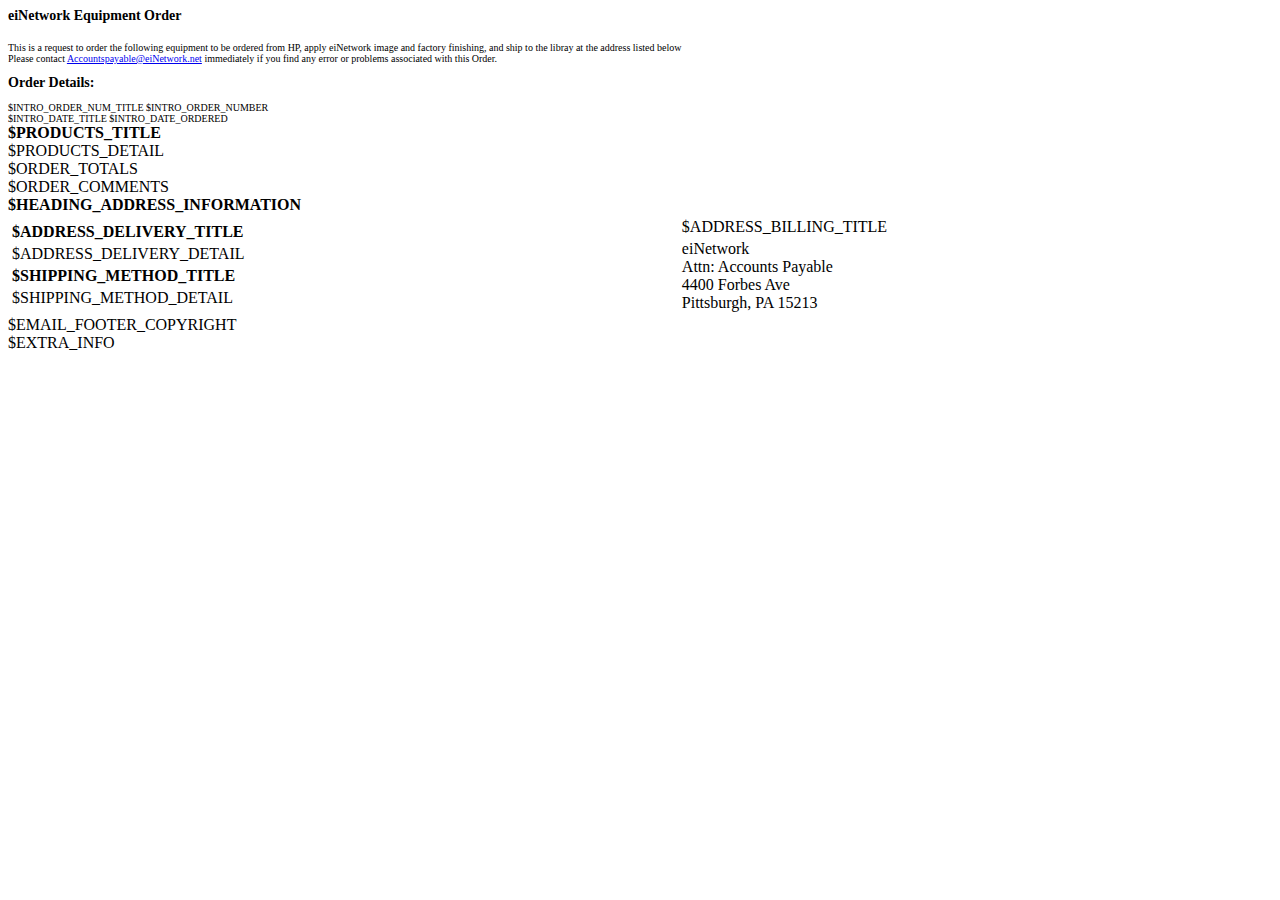
==== email/email_template_vendor.html @ d4b0be47 "Changes for vendor email and vendor cost tracking" ====
<html>
<head>
<meta http-equiv="Content-Type" content="text/html; charset=$CHARSET" />
<meta name="viewport" content="width=device-width, initial-scale=1.0" />
<base href="$BASE_HREF" />

<style type="text/css">
$EMAIL_COMMON_CSS
</style>
</head>

<body id="checkout">
<div class="holder">

  <!-- Content Section -->
  <div class="content">
    <div class="content-line">
      <div style="font-size:14px;font-weight:700">eiNetwork Equipment Order</div><br>
      <div style="font-size:10px">This is a request to order the following equipment to be ordered from HP, apply eiNetwork image and factory finishing, and ship to the libray at the address listed below<br>
      <div style="font-size:10px">Please contact <a href="mailto:Accountspayable@eiNetwork.net?Subject=Order%20$INTRO_ORDER_NUMBER" target="_top">Accountspayable@eiNetwork.net</a> immediately 
           if you find any error or problems associated with this Order.</div><br>  
      <div style="font-size:14px;font-weight:700">Order Details:   </div><br>

      $INTRO_ORDER_NUM_TITLE $INTRO_ORDER_NUMBER<br />
      $INTRO_DATE_TITLE $INTRO_DATE_ORDERED<br />

  </div>
  <div class="content-line"><strong>$PRODUCTS_TITLE</strong></div>
    <div class="order-detail-area">$PRODUCTS_DETAIL</div>
  <div class="order-detail-area">$ORDER_TOTALS</div>

  <div class="comments">$ORDER_COMMENTS</div>

 <div class="content-line"><strong>$HEADING_ADDRESS_INFORMATION</strong></div>
  <div class="address-block">
  <table border="0" width="100%" cellspacing="0" cellpadding="2">
    <tr>
    <td class="delivery-block">
      <table border="0" width="100%" cellspacing="0" cellpadding="2">
      <tr>
        <td class="content-line-title"><strong>$ADDRESS_DELIVERY_TITLE</strong></td>
      </tr>
      <tr>
        <td class="address">$ADDRESS_DELIVERY_DETAIL</td>
      </tr>

      <tr>
        <td class="content-line-title"><strong>$SHIPPING_METHOD_TITLE</strong></td>
      </tr>
      <tr>
        <td class="content-line">$SHIPPING_METHOD_DETAIL</td>
      </tr>
      </table>
    </td>
    <td class="billing-block">
      <table border="0" width="100%" cellspacing="0" cellpadding="2">
      <tr>
        <td class="content-line-title">$ADDRESS_BILLING_TITLE</td>
      </tr>
      <tr>
        <td class="address">eiNetwork</br>Attn: Accounts Payable</br>4400 Forbes Ave</br>Pittsburgh, PA  15213</td>
      </tr>
      </table>
     </td>
    </tr>
  </table>
 </div>
</div>


  <!-- Footer Section -->
  <div class="footer">
    <div class="copyright">$EMAIL_FOOTER_COPYRIGHT</div>
  </div>

</div>
$EXTRA_INFO
</body>
</html>
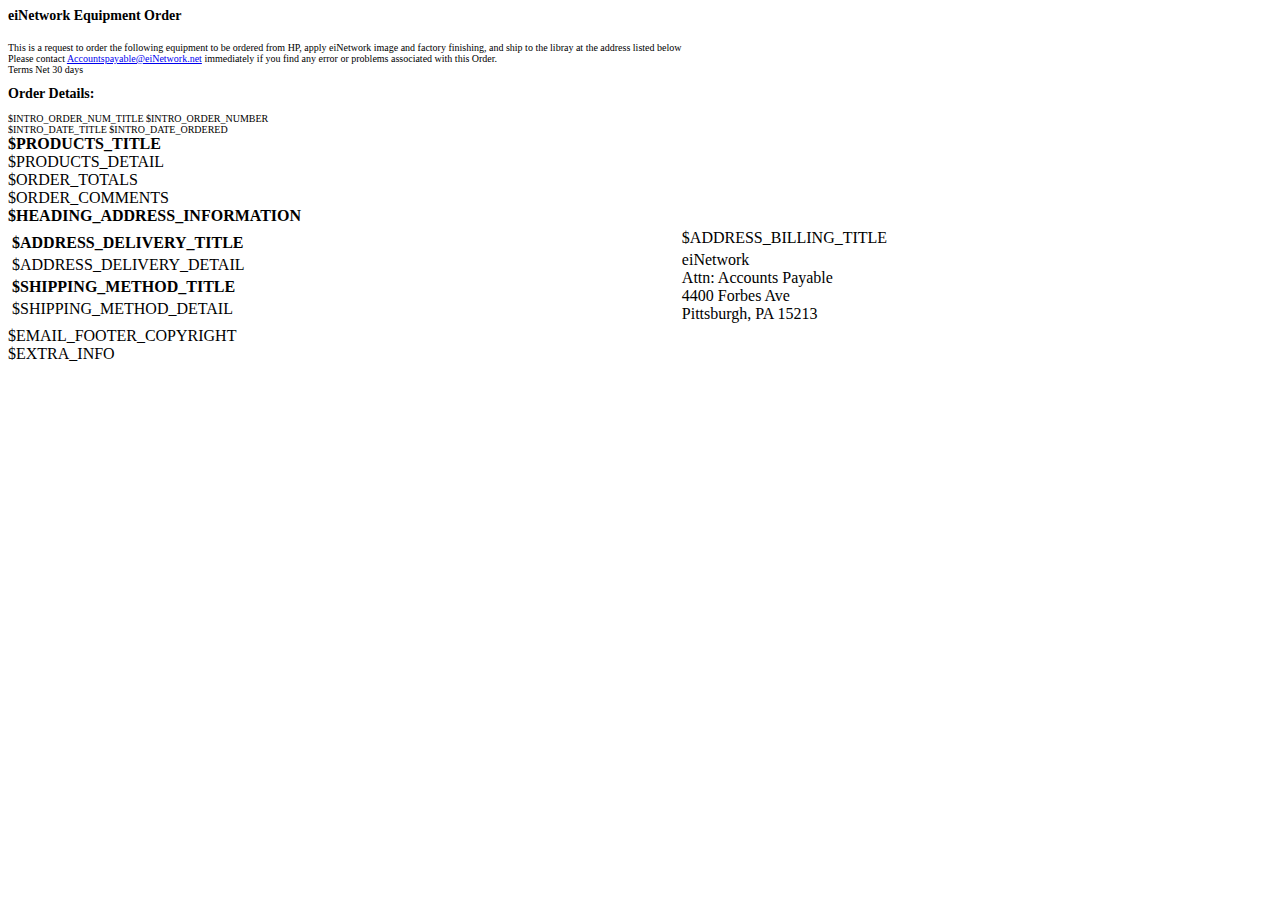
==== commit ae539df1: "mic changes to prep for user testing" ====
--- a/email/email_template_vendor.html
+++ b/email/email_template_vendor.html
@@ -18,7 +18,7 @@
       <div style="font-size:14px;font-weight:700">eiNetwork Equipment Order</div><br>
       <div style="font-size:10px">This is a request to order the following equipment to be ordered from HP, apply eiNetwork image and factory finishing, and ship to the libray at the address listed below<br>
       <div style="font-size:10px">Please contact <a href="mailto:Accountspayable@eiNetwork.net?Subject=Order%20$INTRO_ORDER_NUMBER" target="_top">Accountspayable@eiNetwork.net</a> immediately 
-           if you find any error or problems associated with this Order.</div><br>  
+           if you find any error or problems associated with this Order.<br>Terms Net 30 days</div><br>  
       <div style="font-size:14px;font-weight:700">Order Details:   </div><br>
 
       $INTRO_ORDER_NUM_TITLE $INTRO_ORDER_NUMBER<br />
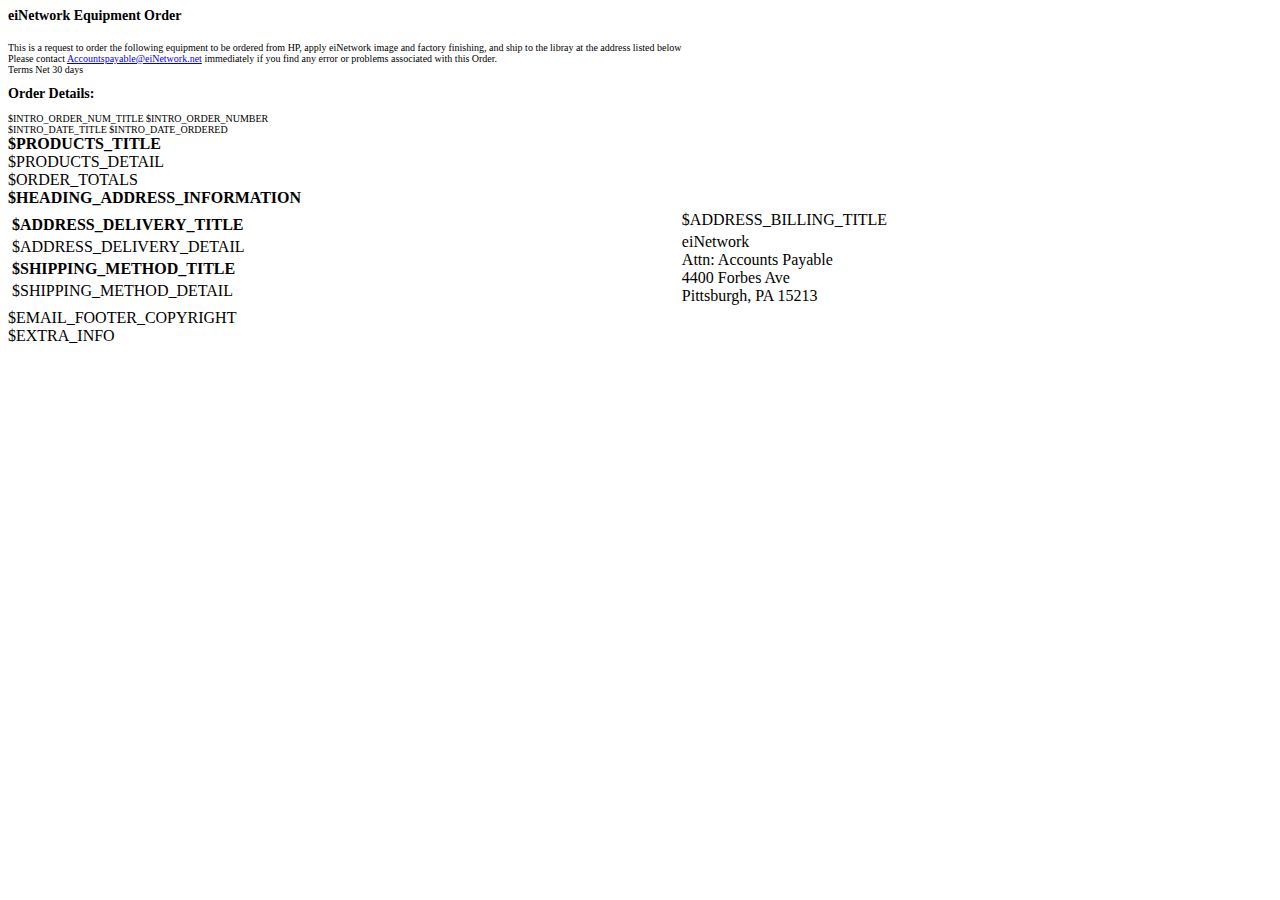
==== commit e1ecca74: "Add a comment for installation contact" ====
--- a/email/email_template_vendor.html
+++ b/email/email_template_vendor.html
@@ -29,7 +29,7 @@
     <div class="order-detail-area">$PRODUCTS_DETAIL</div>
   <div class="order-detail-area">$ORDER_TOTALS</div>
 
-  <div class="comments">$ORDER_COMMENTS</div>
+  <!---<div class="comments">$ORDER_COMMENTS</div>-->
 
  <div class="content-line"><strong>$HEADING_ADDRESS_INFORMATION</strong></div>
   <div class="address-block">
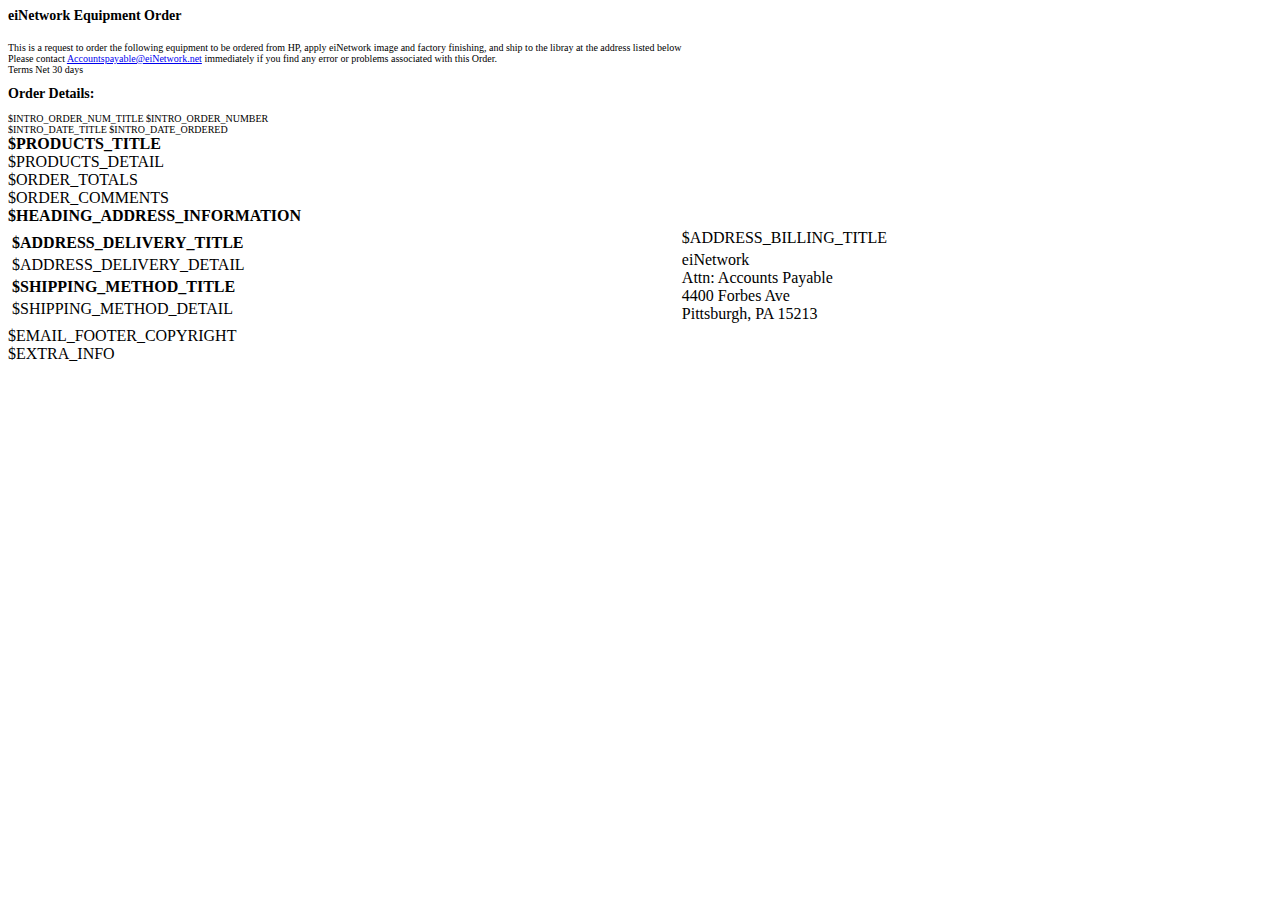
==== commit b0701e98: "add installation contact to order email" ====
--- a/email/email_template_vendor.html
+++ b/email/email_template_vendor.html
@@ -29,7 +29,7 @@
     <div class="order-detail-area">$PRODUCTS_DETAIL</div>
   <div class="order-detail-area">$ORDER_TOTALS</div>
 
-  <!---<div class="comments">$ORDER_COMMENTS</div>-->
+  <div class="comments">$ORDER_COMMENTS</div>
 
  <div class="content-line"><strong>$HEADING_ADDRESS_INFORMATION</strong></div>
   <div class="address-block">
